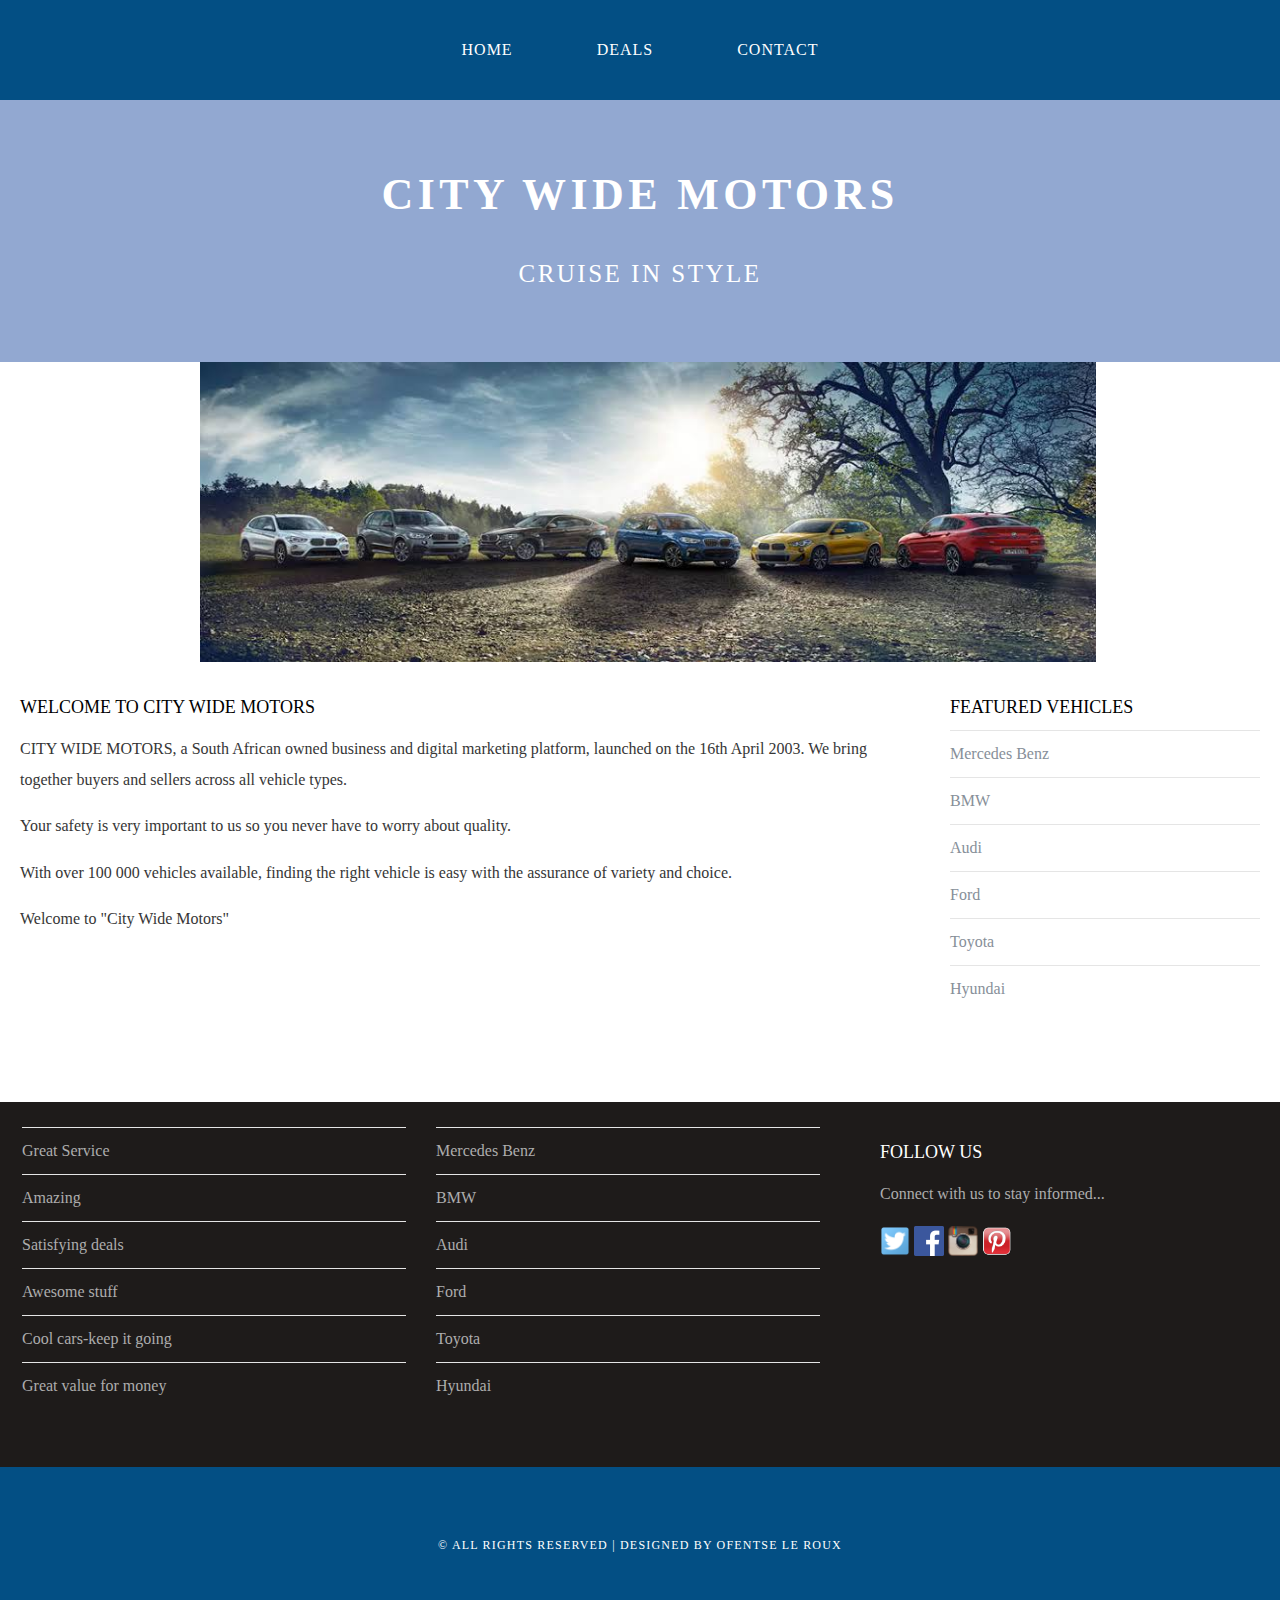
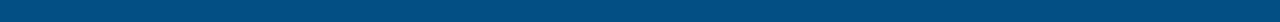
==== index.html @ 2814bac9 "M6A2" ====
<!DOCTYPE html>
<html>
    <head>
       <title>CITY WIDE MOTORS</title>
       <link rel="stylesheet" href="style.css"/>
    </head>
     
    <body>
        <div id="menu">
            <ul>
                <li><a href="#">Home</a></li>
                <li><a href="deals.html">Deals</a></li>
                <li><a href="contact.html">Contact</a></li>
            </ul>
        </div>

        <div id="header">
            <h1>CITY WIDE MOTORS</h1>
            <p>CRUISE IN STYLE</p>
        </div>

        <div id="banner">
            <img src="images/background  (1).jpg"/>
        </div>


        <div id="page">
            <div id="content">
               <h2>Welcome to City Wide Motors</h2>
               <p>CITY WIDE MOTORS, a South African owned business and digital marketing platform, launched on the 16th April 2003. We bring together buyers and sellers across all vehicle types.</p>
               <p>Your safety is very important to us so you never have to worry about quality.</p>
               <p>With over 100 000 vehicles available, finding the right vehicle is easy with the assurance of variety and choice.</p>
               <p>Welcome to "City Wide Motors"</p>
            </div>

            <div id="sidebar">
                <h2>Featured Vehicles</h2>
                <ul class="styled">
                    <li><a href="https://www.mercedes-benz.co.za/passengercars.html">Mercedes Benz</a></li>
                    <li><a href="https://www.bmw.co.za/en/index.html">BMW</a></li>
                    <li><a href="https://www.audi.co.za/za/web/en.html">Audi</a></li>
                    <li><a href="https://www.ford.co.za/">Ford</a></li>
                    <li><a href="https://www.toyota.co.za/">Toyota</a></li>
                    <li><a href="https://www.hyundai.co.za/">Hyundai</a></li>
                    </ul>
            </div>
        </div>

        <div id="footer">
            <div id="box1">
                <ul class="styled">
                    <li><a href="#">Great Service</a></li>
                    <li><a href="#">Amazing</a></li>
                    <li><a href="#">Satisfying deals</a></li>
                    <li><a href="#">Awesome stuff</a></li>
                    <li><a href="#">Cool cars-keep it going</a></li>
                    <li><a href="#">Great value for money</a></li>
                    </ul>
            </div>
            <div id="box2">
                <ul class="styled">
                    <li><a href="https://www.mercedes-benz.co.za/passengercars.html">Mercedes Benz</a></li>
                    <li><a href="https://www.bmw.co.za/en/index.html">BMW</a></li>
                    <li><a href="https://www.audi.co.za/za/web/en.html">Audi</a></li>
                    <li><a href="https://www.ford.co.za/">Ford</a></li>
                    <li><a href="https://www.toyota.co.za/">Toyota</a></li>
                    <li><a href="https://www.hyundai.co.za/">Hyundai</a></li>
                    </ul>
            </div>
            <div id="box3">
                <h2>Follow Us</h2>
                <p>Connect with us to stay informed...</p>
                <a href="#"><img src="images/twitter.png" height="30"/></a>
                <a href="#"><img src="images/facebook.png" height="30"/></a>
                <a href="#"><img src="images/instagram.png" height="30"/></a>
                <a href="#"><img src="images/pinterest.png" height="30"/></a>

            </div>
        </div>

        <div id="copyright">
            <p>&copy; All Rights Reserved | Designed by Ofentse le Roux </p>
        </div>
    </body>
</html>
---- style.css ----
/********************universal style**************************/
body{
    margin: 0;
    padding: 0;
    background-color: white;
    font-family: Georgia, 'Times New Roman', Times, serif;
    font-size: 16px;
    font-weight: 400;
    color: #363636;
}

p{
    line-height: 190%;
}

a{
    text-decoration: none;
    color: #878f99;
}
/********************MENU**************************/
#menu{
    background-color: #034f84;
    height: 100%;
}

#menu ul{
    margin: 0;
    padding: 0;
    list-style-type: none;
    text-align: center;
}

#menu li{
    display: inline-block;
}
#menu a{
    letter-spacing: 1px;
    text-decoration: none;
    text-align: center;
    text-transform: uppercase;
    font-size: 16px;
    line-height: 100px;
    color: white;

    padding: 0 40px;
    border: none;
    display: block;
}

#menu a:hover{
    background-color: #91a8d1;
}
/********************HEADER**************************/
#header{
    padding: 40px 0px 40px 0px;
    background-color: #92a8d1;
    text-align: center;
}

#header h1{
    letter-spacing: 0.1em;
    font-size: 44px;
    color: white;
}

#header p{
    font-size: 25px;
    letter-spacing: 0.1em;
    color: white;
}

/********************BANNER**************************/
#banner{
    height: 300px;
}

#banner img{
    width: 70%;
    height: 300px;
    margin-left: 200px;
    margin-right: 200px;
}

/********************PAGE**************************/
#page{
    min-height: 400px;
    padding: 20px;
}

#page h2{
    margin-bottom: 12px;
    text-transform: uppercase;
    font-weight: 400;
    font-size: 18px;
    color: black;
    font-weight: 35px;
} 
         /****************CONTENT***************/
#content{
    float: left;
    width: 70%;
}
         /****************SIDEBAR***************/

#sidebar{
    float: right;
    width: 25%;
}
       /****************lists***************/

ul.styled{
    margin: 0;
    padding: 0;
    list-style-type: none;
}

ul.styled li{
    border-top: solid 1px #e5e5e5;
    padding: 14px 0px;
}

/********************FOOTER**************************/

  #footer{
      width: 100%;
      height: 340px;
      background-color: #1e1b1a;
      padding-top: 25px;
      padding-left: 22px;
      clear: both;
  }

  #footer h2{
      font-size: 18px;
      font-weight: 400;
      text-transform: uppercase;
      color: white;
  }

  #footer p{
      color: #adadad;

  }

  #footer a{
    color: #adadad;
    
}

#box1{
    float: left;
    width: 30%;
    padding-right: 30px;
}


#box2{
    float: left;
    width: 30%;
    padding-right: 30px;
}

#box3{
    float: left;
    width: 30%;
    padding-left: 30px;
}

/********************COPY RIGHT**************************/
 
#copyright{
    width: 100%;
    height: 100px;
    text-align: center;
    background-color: #034f84;
    padding-top: 55px;
    clear: both;
}

#copyright p{
    font-size: 12px;
    letter-spacing: 0.1em;
    text-transform: uppercase;
    color: white;
}

/********************DEALS**************************/
#deals img{
	width:120px;
	margin:12px;
	-moz-transition: -moz-transform 0.5s ease-in;
	-webkit-transition: -webkit-transform 0.5s ease-in;
	-o-transition: -o-transform 0.5s ease-in;
}


#deals img:hover{
	-moz-transform: scale(3);
	-webkit-transform: scale(3);
	-o-transform: scale(3);
 }

 /********************SALES**************************/
  
 #sales h2{
     font-size: 30px;
     font-weight: 80px;
 }

 #sales img{
     width: 150px;
     margin: 12px;
     -moz-transition: -moz-transform 0.5s ease-in;
	-webkit-transition: -webkit-transform 0.5s ease-in;
	-o-transition: -o-transform 0.5s ease-in;
 }

 #sales img:hover{
	-moz-transform: scale(3);
	-webkit-transform: scale(3);
	-o-transform: scale(3);
 }
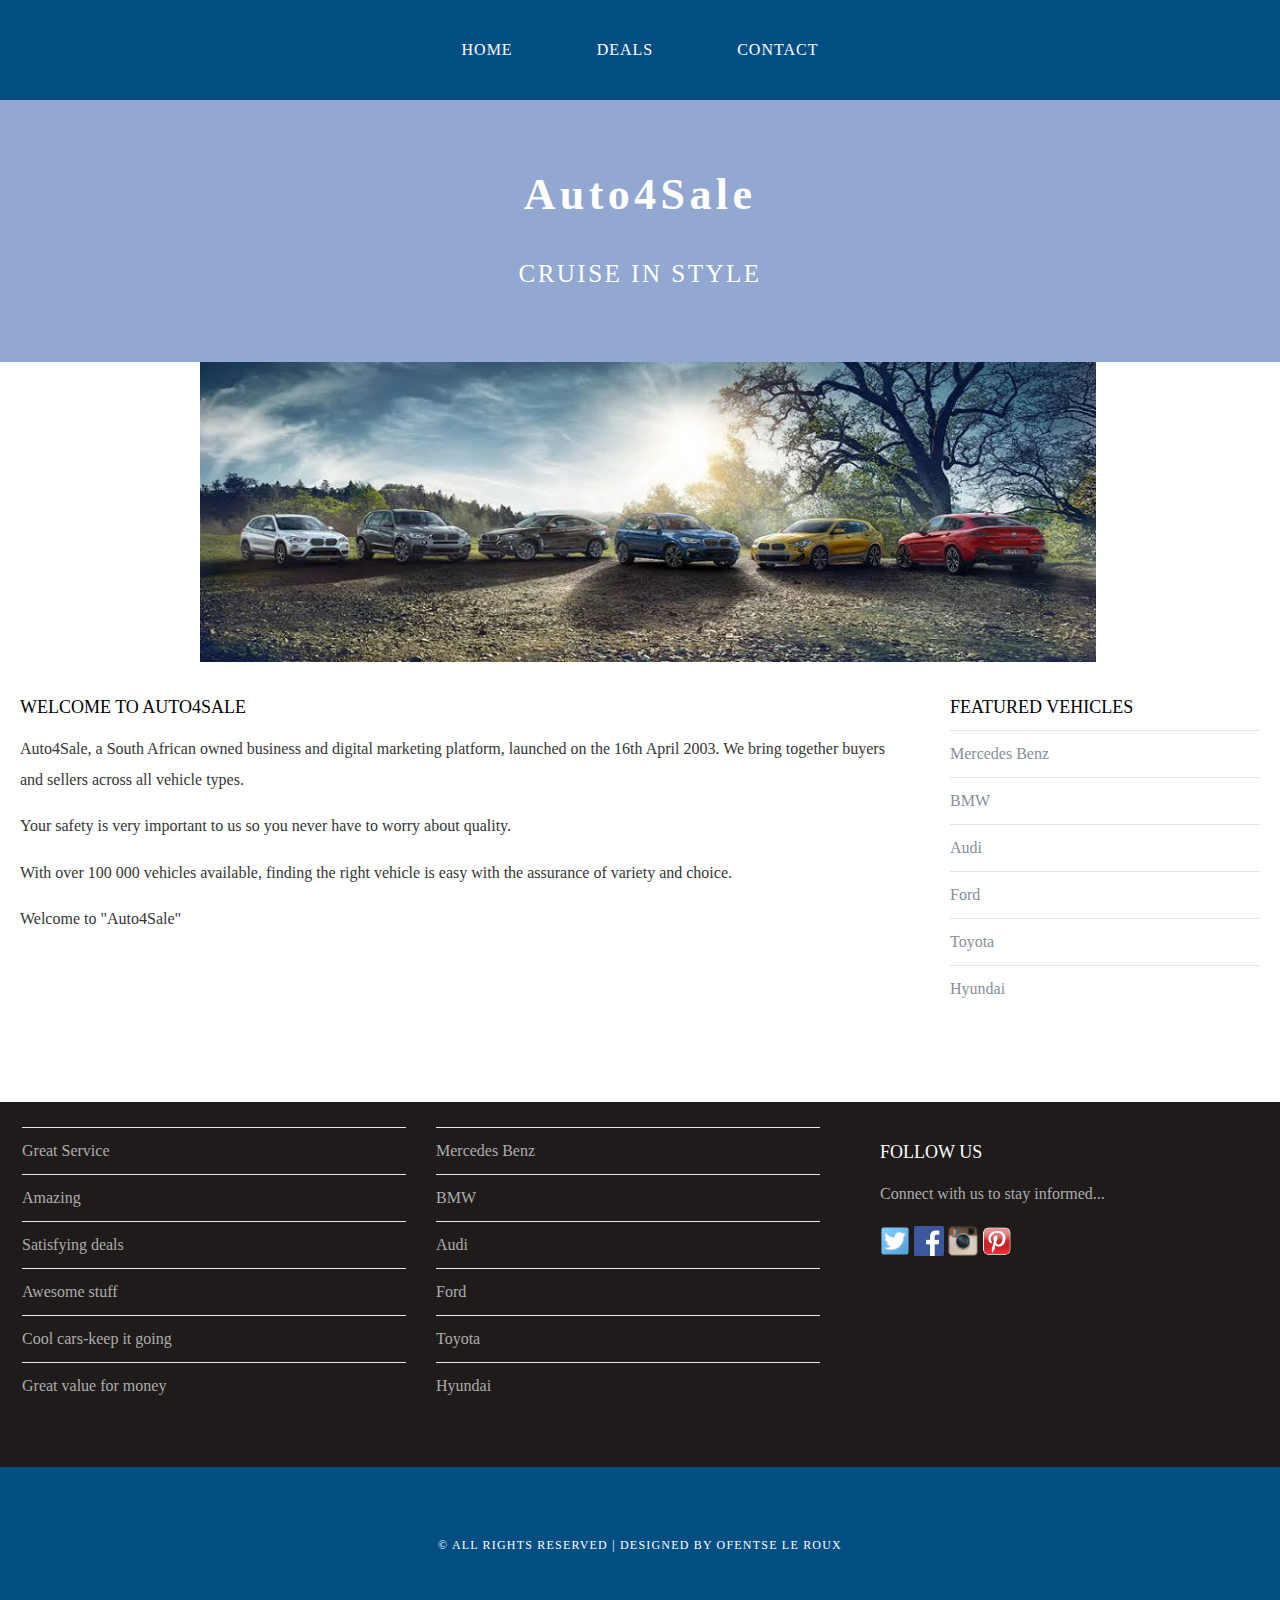
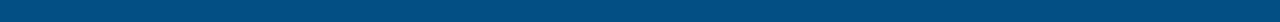
==== commit d0c9e647: "Update" ====
--- a/index.html
+++ b/index.html
@@ -1,7 +1,7 @@
 <!DOCTYPE html>
 <html>
     <head>
-       <title>CITY WIDE MOTORS</title>
+       <title>Auto4Sale</title>
        <link rel="stylesheet" href="style.css"/>
     </head>
      
@@ -15,7 +15,7 @@
         </div>
 
         <div id="header">
-            <h1>CITY WIDE MOTORS</h1>
+            <h1>Auto4Sale</h1>
             <p>CRUISE IN STYLE</p>
         </div>
 
@@ -26,11 +26,11 @@
 
         <div id="page">
             <div id="content">
-               <h2>Welcome to City Wide Motors</h2>
-               <p>CITY WIDE MOTORS, a South African owned business and digital marketing platform, launched on the 16th April 2003. We bring together buyers and sellers across all vehicle types.</p>
+               <h2>Welcome to Auto4Sale</h2>
+               <p>Auto4Sale, a South African owned business and digital marketing platform, launched on the 16th April 2003. We bring together buyers and sellers across all vehicle types.</p>
                <p>Your safety is very important to us so you never have to worry about quality.</p>
                <p>With over 100 000 vehicles available, finding the right vehicle is easy with the assurance of variety and choice.</p>
-               <p>Welcome to "City Wide Motors"</p>
+               <p>Welcome to "Auto4Sale"</p>
             </div>
 
             <div id="sidebar">
